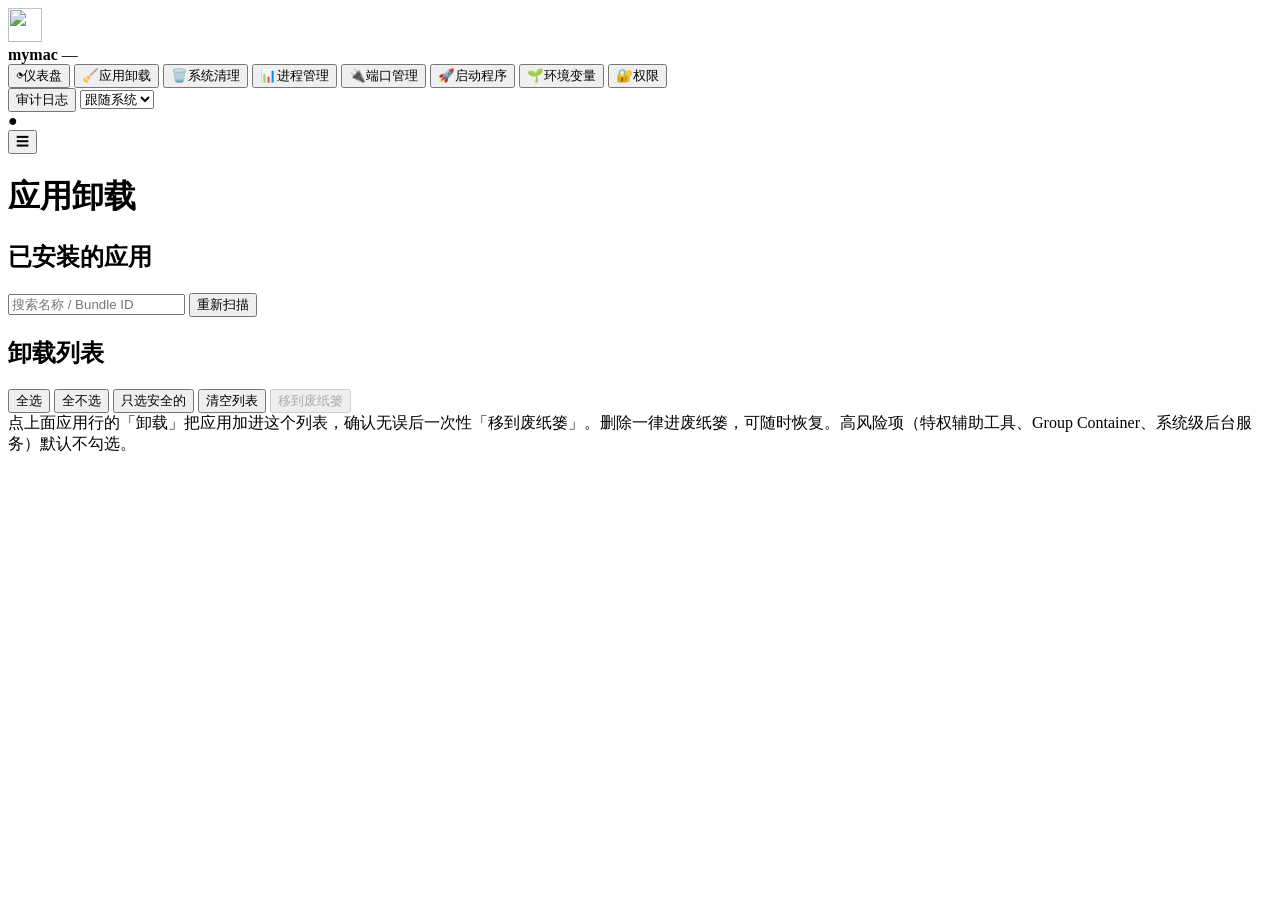
==== web/assets/index.html @ ca8392f7 "mymac: macOS 清理 / 进程 / 环境变量 / 端口管理工具 本地 Web 界面 + 菜单栏，Go 后端，只监听 127.0.0.1。  功能 - 仪表盘：CPU / 内存 / 磁盘 / " ====
<!DOCTYPE html>
<html lang="zh-CN">
<head>
<meta charset="utf-8">
<meta name="viewport" content="width=device-width, initial-scale=1, viewport-fit=cover">
<title>mymac</title>
<link rel="icon" href="/static/favicon.ico" sizes="16x16 32x32 48x48">
<link rel="icon" href="/static/favicon.svg" type="image/svg+xml">
<link rel="apple-touch-icon" href="/static/apple-touch-icon.png">
<link rel="stylesheet" href="/static/style.css">
<meta name="color-scheme" content="light dark">
<meta name="apple-mobile-web-app-capable" content="yes">
<meta name="apple-mobile-web-app-status-bar-style" content="black-translucent">
</head>
<body>
<div class="app">

  <aside class="sidebar glass" id="sidebar">
    <div class="brand">
      <img class="brand-icon" src="/static/favicon.svg" alt="" width="34" height="34">
      <div class="brand-text">
        <strong>mymac</strong>
        <span id="brand-version">—</span>
      </div>
    </div>

    <nav class="nav" id="nav">
      <button class="nav-item" data-view="dash">
        <span class="nav-ico">◔</span><span class="nav-label">仪表盘</span>
      </button>
      <button class="nav-item" data-view="apps">
        <span class="nav-ico">🧹</span><span class="nav-label">应用卸载</span>
      </button>
      <button class="nav-item" data-view="clean">
        <span class="nav-ico">🗑️</span><span class="nav-label">系统清理</span>
      </button>
      <button class="nav-item" data-view="procs">
        <span class="nav-ico">📊</span><span class="nav-label">进程管理</span>
      </button>
      <button class="nav-item" data-view="ports">
        <span class="nav-ico">🔌</span><span class="nav-label">端口管理</span>
      </button>
      <button class="nav-item" data-view="login">
        <span class="nav-ico">🚀</span><span class="nav-label">启动程序</span>
      </button>
      <button class="nav-item" data-view="env">
        <span class="nav-ico">🌱</span><span class="nav-label">环境变量</span>
      </button>
      <button class="nav-item" data-view="perm">
        <span class="nav-ico">🔐</span><span class="nav-label">权限</span>
      </button>
    </nav>

    <div class="sidebar-foot">
      <button class="ghost-btn" id="btn-audit">审计日志</button>
      <select class="theme-select" id="theme-select" title="外观">
        <option value="system">跟随系统</option>
        <option value="light">浅色</option>
        <option value="dark">深色</option>
      </select>
      <div class="status-dot" id="conn-status" title="连接状态">●</div>
    </div>
  </aside>

  <main class="main">
    <header class="topbar glass">
      <button class="icon-btn only-mobile" id="btn-menu" aria-label="菜单">☰</button>
      <h1 id="view-title">应用卸载</h1>
      <div class="topbar-actions" id="view-actions"></div>
    </header>

    <section class="view" id="view-dash" hidden>
      <div class="cards gauges" id="dash-gauges"></div>
      <div class="panel glass">
        <div class="panel-head">
          <h2>系统概况</h2>
          <div class="panel-tools">
            <button class="btn" id="dash-refresh">刷新</button>
          </div>
        </div>
        <div class="table-wrap"><table class="table" id="dash-table"></table></div>
      </div>
    </section>

    <section class="view" id="view-ports" hidden>
      <div class="cards" id="ports-summary"></div>
      <div class="panel glass">
        <div class="panel-head">
          <h2>端口占用</h2>
          <div class="panel-tools">
            <input class="input" id="ports-search" type="search" placeholder="搜索进程 / 端口 / 用户" autocomplete="off">
            <select class="input" id="ports-filter">
              <option value="listen">仅监听端口</option>
              <option value="all">全部连接</option>
              <option value="heavy">高占用进程</option>
            </select>
            <label class="tag mute"><input type="checkbox" id="ports-system"> 显示系统服务</label>
            <button class="btn" id="ports-rules">规则</button>
          </div>
        </div>
        <div class="hint">系统服务默认隐藏。「停止 / 强杀 / 重启」都要求携带进程创建时间，PID 被复用时会拒绝操作。</div>
        <div class="table-wrap"><table class="table" id="ports-table"></table></div>
      </div>
    </section>

    <section class="view" id="view-login" hidden>
      <div class="cards" id="login-summary"></div>
      <div class="panel glass">
        <div class="panel-head">
          <h2>启动程序</h2>
          <div class="panel-tools">
            <input class="input" id="login-search" type="search" placeholder="搜索名称 / 程序" autocomplete="off">
            <label class="tag mute"><input type="checkbox" id="login-system"> 显示系统项</label>
            <button class="btn" id="login-refresh">刷新</button>
          </div>
        </div>
        <div class="hint">「禁用 / 启用」通过 <code>launchctl</code> 立即生效，但下次登录会恢复；删除 LaunchAgent 则会真正移除它（移入废纸篓，可恢复）。</div>
        <div class="table-wrap"><table class="table" id="login-table"></table></div>
      </div>
    </section>

    <section class="view" id="view-apps">
      <div class="cards" id="apps-summary"></div>
      <div class="panel glass">
        <div class="panel-head">
          <h2>已安装的应用</h2>
          <div class="panel-tools">
            <input class="input" id="apps-search" type="search" placeholder="搜索名称 / Bundle ID" autocomplete="off">
            <button class="btn" id="apps-rescan">重新扫描</button>
          </div>
        </div>
        <div class="table-wrap"><table class="table" id="apps-table"></table></div>
      </div>
      <div class="panel glass" id="apps-uninstall">
        <div class="panel-head">
          <h2>卸载列表</h2>
          <div class="panel-tools">
            <button class="btn tiny" id="un-check-all">全选</button>
            <button class="btn tiny" id="un-select-all">全不选</button>
            <button class="btn tiny" id="un-select-safe">只选安全的</button>
            <button class="btn tiny" id="un-clear">清空列表</button>
            <button class="btn danger" id="un-trash" disabled>移到废纸篓</button>
          </div>
        </div>
        <div class="hint">点上面应用行的「卸载」把应用加进这个列表，确认无误后一次性「移到废纸篓」。删除一律进废纸篓，可随时恢复。高风险项（特权辅助工具、Group Container、系统级后台服务）默认不勾选。</div>
        <div id="un-body"></div>
      </div>
    </section>

    <section class="view" id="view-clean" hidden>
      <div class="cards" id="clean-summary"></div>
      <div class="panel glass">
        <div class="panel-head">
          <h2>可清理项</h2>
          <div class="panel-tools">
            <button class="btn" id="clean-scan">扫描</button>
            <button class="btn primary" id="clean-execute" disabled>移到废纸篓</button>
          </div>
        </div>
        <div class="tabs" id="clean-tabs">
          <button class="tab active" data-mode="cache">缓存 / 日志</button>
          <button class="tab" data-mode="large">大文件</button>
          <button class="tab" data-mode="dup">重复文件</button>
        </div>
        <div class="hint" id="clean-hint">扫描需要遍历缓存目录并统计实际占用（按 APFS 已分配空间计算，不含克隆），首次可能需要几秒。删除一律移入废纸篓，可随时恢复。</div>
        <div class="table-wrap"><table class="table" id="clean-table"></table></div>
      </div>
    </section>

    <section class="view" id="view-procs" hidden>
      <div class="cards" id="procs-overview"></div>
      <div class="panel glass">
        <div class="panel-head">
          <h2>进程</h2>
          <div class="panel-tools">
            <input class="input" id="procs-search" type="search" placeholder="搜索进程 / PID / 用户" autocomplete="off">
            <select class="input" id="procs-interval">
              <option value="1000">1 秒</option>
              <option value="2000" selected>2 秒</option>
              <option value="5000">5 秒</option>
            </select>
            <button class="btn" id="procs-pause">暂停</button>
            <button class="btn" id="procs-snapshot">导出快照</button>
          </div>
        </div>
        <div class="table-wrap scroll-60"><table class="table" id="procs-table"></table></div>
      </div>
    </section>

    <section class="view" id="view-env" hidden>
      <div class="panel glass">
        <div class="panel-head">
          <h2>环境变量</h2>
          <div class="panel-tools">
            <button class="btn" id="env-add">新增</button>
            <button class="btn" id="env-import">导入</button>
            <button class="btn" id="env-export">导出</button>
            <button class="btn" id="env-path">PATH 编辑器</button>
            <button class="btn" id="env-agent">登录代理</button>
            <button class="btn" id="env-backups">备份</button>
          </div>
        </div>
        <div class="hint" id="env-hint"></div>

        <details class="explain" id="env-explain">
          <summary>环境变量是怎么回事？看这里</summary>
          <div class="explain-body">
            <p class="lead">macOS 上的环境变量其实有<b>三层</b>，mymac 只能改其中两层。
              所以「保存后立刻生效」这句话，有前提条件。</p>

            <div class="layer">
              <div class="layer-head"><span class="tag ok">能改</span> 第 ① 层 · Shell</div>
              <div class="layer-body">
                <p><b>管什么：</b>之后新开的终端。</p>
                <p><b>怎么做的：</b>mymac 把变量写进 <code>~/.config/mymac/env.sh</code>，
                   再在 <code>~/.zshenv</code> 里加一段标记块去引用它：</p>
                <pre># &gt;&gt;&gt; mymac env &gt;&gt;&gt;
[ -f "$HOME/.config/mymac/env.sh" ] &amp;&amp; . "$HOME/.config/mymac/env.sh"
# &lt;&lt;&lt; mymac env &lt;&lt;&lt;</pre>
                <p><b>用 .zshenv 而不是 .zshrc：</b>zsh 启动时 <code>.zshenv</code> 最先读，
                   所以非交互 shell、脚本、IDE 内置终端都能读到。</p>
                <p class="warn-line">⚠️ <b>已经打开的终端不会变。</b>
                   在那个终端里执行 <code>source ~/.config/mymac/env.sh</code> 即可。</p>
              </div>
            </div>

            <div class="layer">
              <div class="layer-head"><span class="tag ok">能改</span> 第 ② 层 · launchd</div>
              <div class="layer-body">
                <p><b>管什么：</b>之后<b>新启动</b>的图形界面程序——
                   从 Dock 启动的 Xcode、IDEA、VS Code、微信等。终端程序不算，
                   它们走第 ① 层。</p>
                <p><b>怎么做的：</b><code>launchctl setenv KEY VALUE</code>。
                   写完之后 mymac 会用 <code>launchctl getenv</code> <b>读回来核对</b>，
                   对不上会如实告诉你，而不是假装成功。</p>
                <p class="warn-line">⚠️ <b>已经在运行的程序不会变</b>，只能重启它。
                   表格里会标出「N 个应用需重启」。</p>
                <p class="warn-line">⚠️ <b>重启电脑后这层会丢失</b>（launchd 的变量不持久）。
                   所以有「登录代理」：它在每次登录时把变量重新写一遍。</p>
              </div>
            </div>

            <div class="layer">
              <div class="layer-head"><span class="tag bad">改不了</span> 第 ③ 层 · 已运行的进程</div>
              <div class="layer-body">
                <p>已经在跑的进程，它的启动环境在进程创建时就固定了，
                   外部改不了。这是操作系统的限制，不是 mymac 的 bug。</p>
                <p>唯一的办法是让程序自己重读（<code>source</code>）或者把它重启。</p>
              </div>
            </div>

            <div class="layer">
              <div class="layer-head"><span class="tag info">只读</span> 下面四个标签页是什么</div>
              <div class="layer-body">
                <table class="table kv-table">
                  <tr><td><b>mymac 管理</b></td><td>你在这里增删改的变量，改完立刻按上面两层生效。</td></tr>
                  <tr><td><b>launchd 环境</b></td><td>当前 launchd 里实际有的变量（只读）。别人（比如别的工具）设的也在里面。</td></tr>
                  <tr><td><b>Shell 配置</b></td><td>你的 <code>.zshenv</code>、<code>.zprofile</code>、<code>.zshrc</code> 里写的 <code>export</code>（只读）。mymac 不改这些文件，只加自己那一段标记块。</td></tr>
                  <tr><td><b>当前进程</b></td><td>mymac 自己启动时拿到的环境（只读），用来对照参考。</td></tr>
                </table>
                <p class="lead">如果同一个变量在多处出现，「冲突」标记会告诉你<b>谁会覆盖谁</b>。</p>
              </div>
            </div>

            <div class="layer">
              <div class="layer-head"><span class="tag mute">其它按钮</span></div>
              <div class="layer-body">
                <table class="table kv-table">
                  <tr><td><b>PATH 编辑器</b></td><td>只加片段，不整体覆盖。写成
                    <code>export PATH='片段':"$PATH"</code> 这种动态形式，你以后再改 PATH 也不会被写死。</td></tr>
                  <tr><td><b>登录代理</b></td><td>登录时把变量重新写进 launchd，解决「重启后丢失」。</td></tr>
                  <tr><td><b>备份</b></td><td>每次改 <code>.zshenv</code> 前自动备份，可一键恢复。</td></tr>
                  <tr><td><b>导入 / 导出</b></td><td>JSON 或 <code>.env</code> 格式；导入前会先显示差异让你确认。</td></tr>
                </table>
              </div>
            </div>
          </div>
        </details>

        <div class="tabs" id="env-tabs">
          <button class="tab active" data-src="managed">mymac 管理</button>
          <button class="tab" data-src="launchd">launchd 环境</button>
          <button class="tab" data-src="shellFiles">Shell 配置</button>
          <button class="tab" data-src="self">当前进程</button>
        </div>
        <div class="table-wrap"><table class="table" id="env-table"></table></div>
      </div>
    </section>

    <section class="view" id="view-perm" hidden>
      <div class="panel glass">
        <div class="panel-head">
          <h2>权限状态</h2>
          <div class="panel-tools"><button class="btn" id="perm-refresh">重新检测</button></div>
        </div>
        <div id="perm-list" class="perm-list"></div>
      </div>
      <div class="panel glass">
        <div class="panel-head"><h2>最近操作审计</h2></div>
        <div class="table-wrap scroll-40"><table class="table" id="audit-table"></table></div>
      </div>
    </section>
  </main>
</div>

<div class="modal-backdrop" id="modal" hidden>
  <div class="modal glass" role="dialog" aria-modal="true">
    <h3 id="modal-title">确认</h3>
    <div id="modal-body" class="modal-body"></div>
    <div class="modal-foot">
      <button class="btn" id="modal-cancel">取消</button>
      <button class="btn primary" id="modal-ok">确定</button>
    </div>
  </div>
</div>

<div class="toasts" id="toasts"></div>

<div class="drawer-backdrop" id="drawer-backdrop" hidden></div>
<aside class="drawer glass" id="drawer" hidden aria-label="详情">
  <div class="drawer-head">
    <h2 id="drawer-title">详情</h2>
    <button class="icon-btn" id="drawer-close" aria-label="关闭">✕</button>
  </div>
  <div class="drawer-body" id="drawer-body"></div>
</aside>

<script src="/static/ui.js"></script>
<script src="/static/views.js"></script>
<script src="/static/app.js"></script>
</body>
</html>
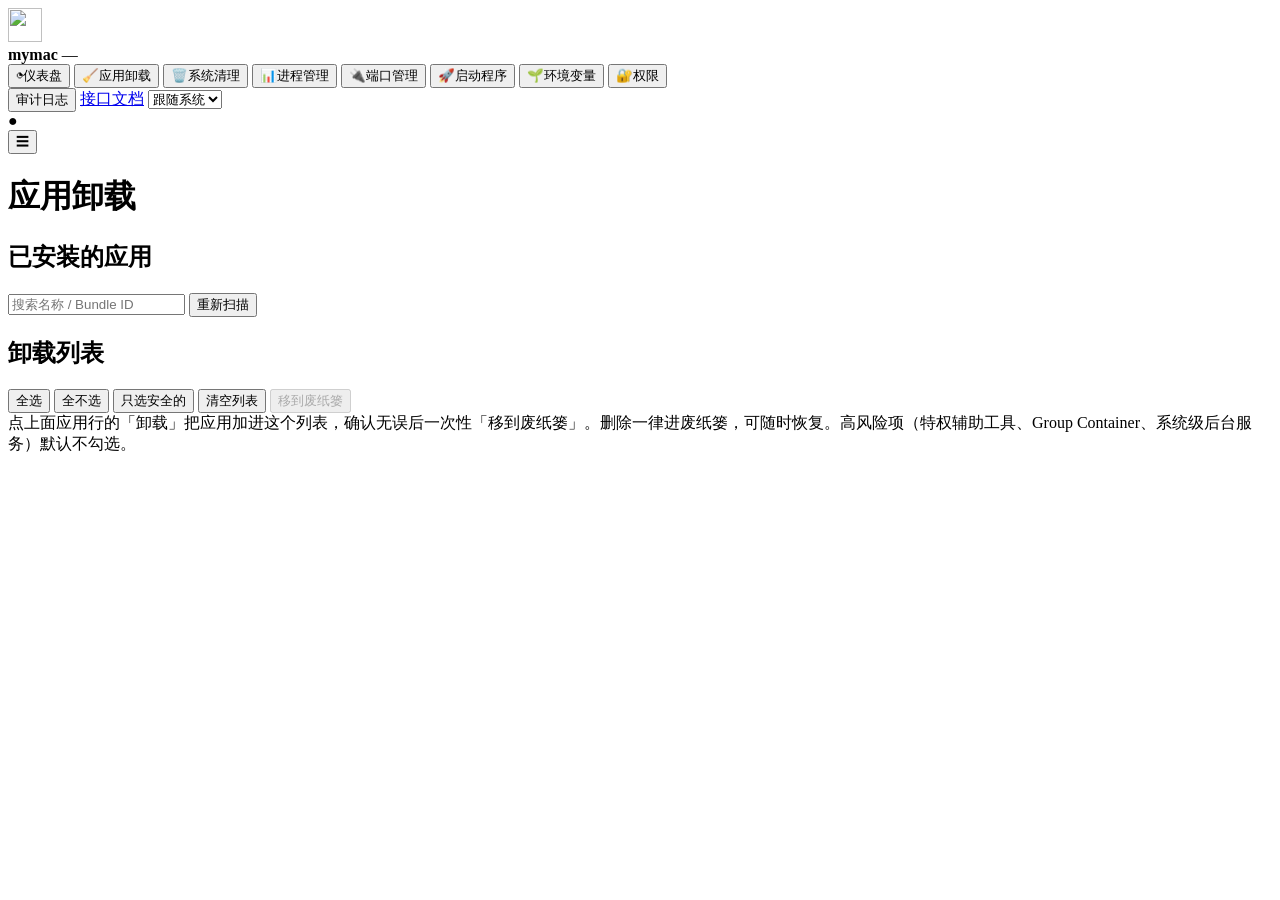
==== commit 5dcc3853: "加：HTTP 接口的 OpenAPI 描述 接口有 50 多个，路由散在 server.go 和各个 api_*.go 里，想知道有哪些参数、 返回什么字段只能去翻代码。现在有一份 OpenAPI 3" ====
--- a/web/assets/index.html
+++ b/web/assets/index.html
@@ -53,6 +53,7 @@
 
     <div class="sidebar-foot">
       <button class="ghost-btn" id="btn-audit">审计日志</button>
+      <a class="ghost-btn" id="btn-docs" href="/api/docs" target="_blank" rel="noopener">接口文档</a>
       <select class="theme-select" id="theme-select" title="外观">
         <option value="system">跟随系统</option>
         <option value="light">浅色</option>
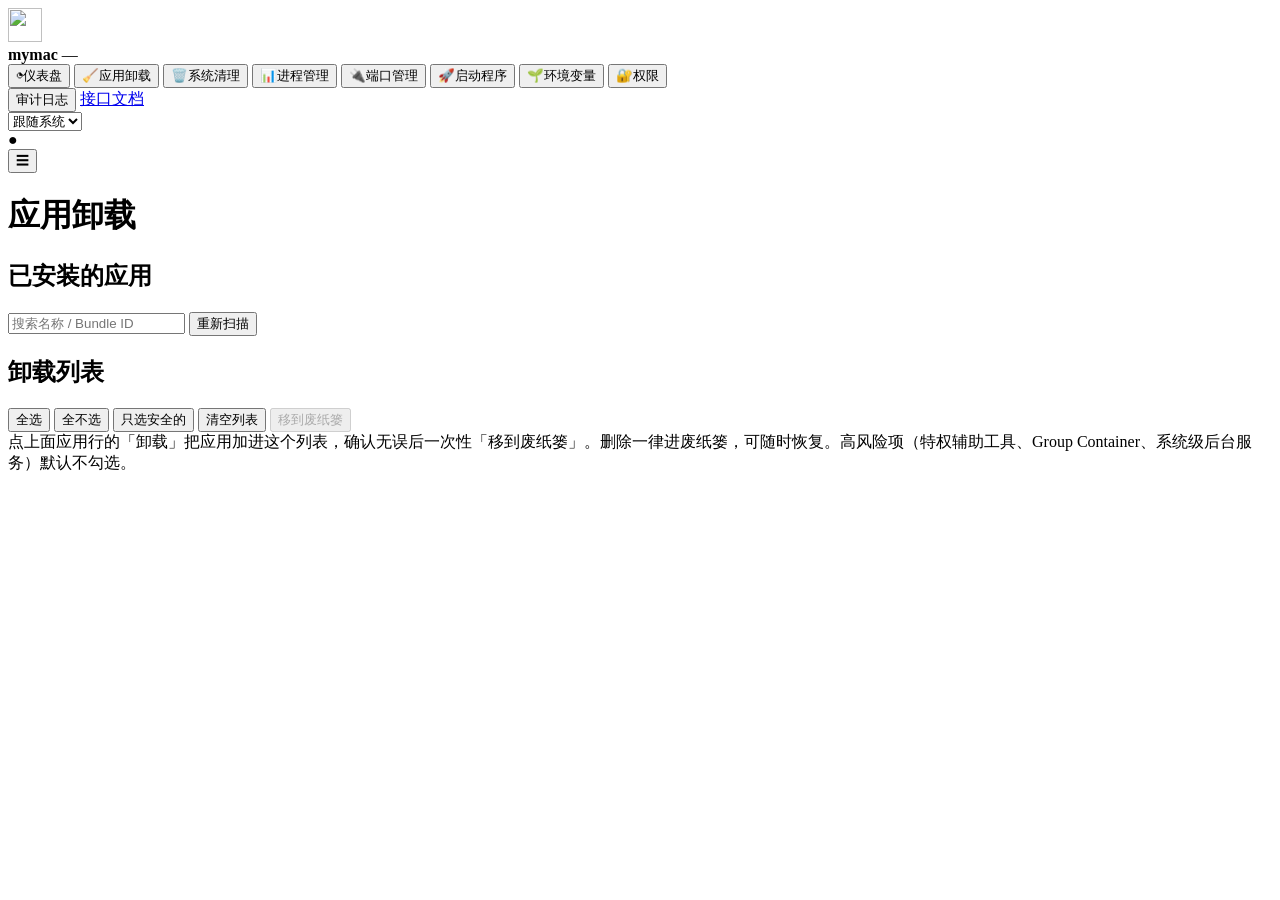
==== commit 79e5b2d2: "修：连接状态灯一会儿红一会儿绿 左下角的连接状态灯会来回跳。用 headless Chrome + CDP 实测，机制是这样的：      15.0s  --- 标签页切到后台 ---     15." ====
--- a/web/assets/index.html
+++ b/web/assets/index.html
@@ -52,14 +52,18 @@
     </nav>
 
     <div class="sidebar-foot">
-      <button class="ghost-btn" id="btn-audit">审计日志</button>
-      <a class="ghost-btn" id="btn-docs" href="/api/docs" target="_blank" rel="noopener">接口文档</a>
-      <select class="theme-select" id="theme-select" title="外观">
-        <option value="system">跟随系统</option>
-        <option value="light">浅色</option>
-        <option value="dark">深色</option>
-      </select>
-      <div class="status-dot" id="conn-status" title="连接状态">●</div>
+      <div class="foot-links">
+        <button class="ghost-btn" id="btn-audit">审计日志</button>
+        <a class="ghost-btn" id="btn-docs" href="/api/docs" target="_blank" rel="noopener">接口文档</a>
+      </div>
+      <div class="foot-right">
+        <select class="theme-select" id="theme-select" title="外观">
+          <option value="system">跟随系统</option>
+          <option value="light">浅色</option>
+          <option value="dark">深色</option>
+        </select>
+        <div class="status-dot" id="conn-status" title="连接状态">●</div>
+      </div>
     </div>
   </aside>
 
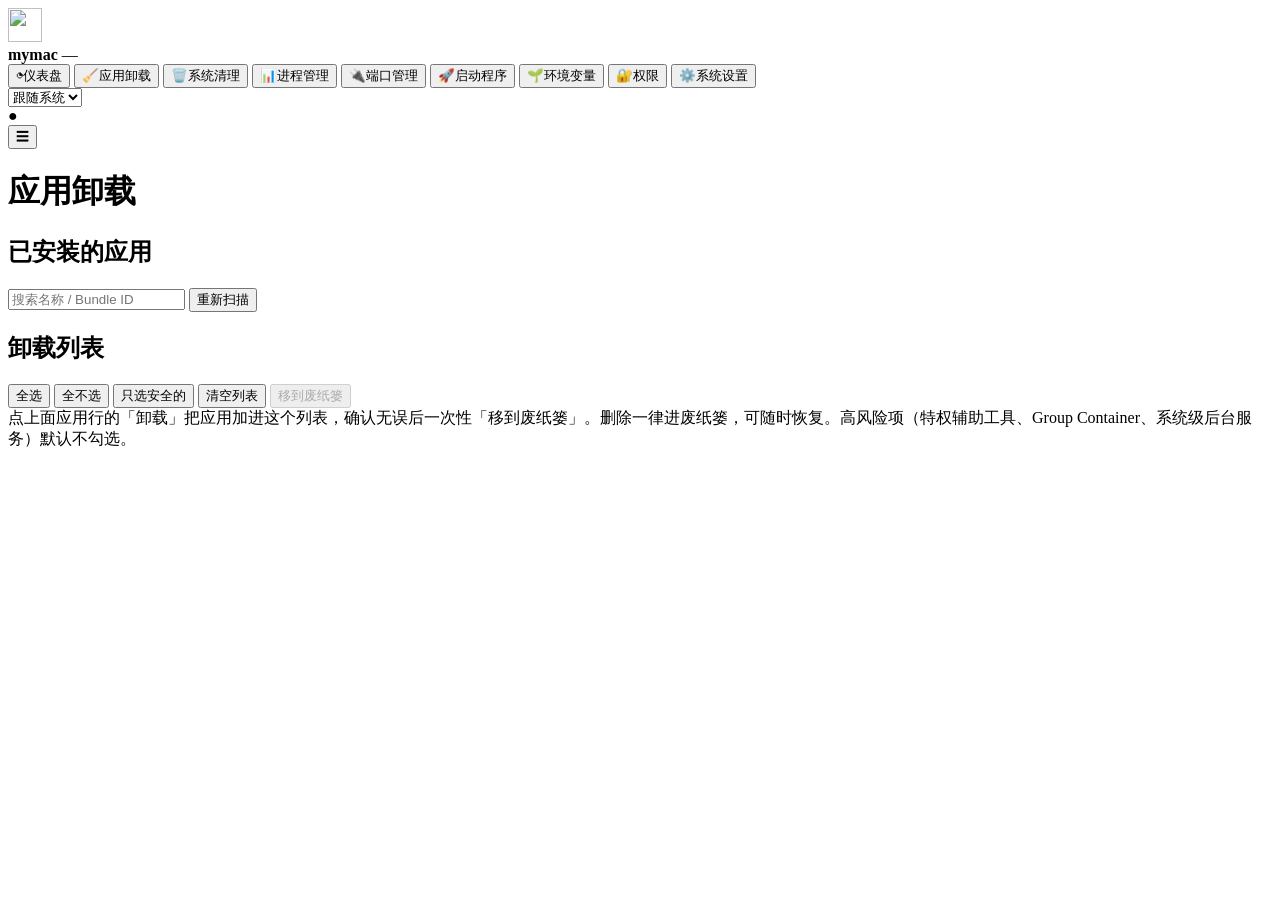
==== commit 0c253a94: "加：系统设置、大模型可配；修：应用卸载一直转圈 一、大模型改成自己配  上一版 AI 走的是本机的 claude CLI，用着不踏实。现在：  - 新增 `internal/settings`（`~/" ====
--- a/web/assets/index.html
+++ b/web/assets/index.html
@@ -49,12 +49,13 @@
       <button class="nav-item" data-view="perm">
         <span class="nav-ico">🔐</span><span class="nav-label">权限</span>
       </button>
+      <button class="nav-item" data-view="settings">
+        <span class="nav-ico">⚙️</span><span class="nav-label">系统设置</span>
+      </button>
     </nav>
 
     <div class="sidebar-foot">
       <div class="foot-links">
-        <button class="ghost-btn" id="btn-audit">审计日志</button>
-        <a class="ghost-btn" id="btn-docs" href="/api/docs" target="_blank" rel="noopener">接口文档</a>
       </div>
       <div class="foot-right">
         <select class="theme-select" id="theme-select" title="外观">
@@ -84,6 +85,43 @@
           </div>
         </div>
         <div class="table-wrap"><table class="table" id="dash-table"></table></div>
+      </div>
+    </section>
+
+    <section class="view" id="view-settings" hidden>
+      <div class="panel glass">
+        <div class="panel-head">
+          <h2>系统设置</h2>
+        </div>
+        <div class="settings-grid">
+          <div class="card">
+            <h3>大模型</h3>
+            <p class="muted">AI 功能（启动项风险分析、进程说明）用的模型。
+              任何兼容 OpenAI 接口的服务都行：OpenAI、DeepSeek、Moonshot、Ollama、LM Studio……
+              密钥只存在本机，mymac 不会把它发到别处。</p>
+            <label for="set-baseurl">接口地址</label>
+            <input class="input" id="set-baseurl" placeholder="https://api.openai.com/v1" autocomplete="off">
+            <label for="set-apikey">API Key</label>
+            <input class="input" id="set-apikey" type="password" placeholder="留空表示保持原样" autocomplete="off">
+            <label for="set-model">模型</label>
+            <input class="input" id="set-model" placeholder="gpt-4o-mini" autocomplete="off">
+            <div class="settings-row">
+              <button class="btn primary" id="set-save">保存</button>
+              <button class="btn" id="set-test">测试连接</button>
+              <span class="muted" id="set-status"></span>
+            </div>
+          </div>
+          <div class="card">
+            <h3>接口文档</h3>
+            <p class="muted">接口文档是一扇通向 API 的门：上面列着所有接口，还能直接发请求。
+              用不到的时候可以关掉，接口本身不受影响。</p>
+            <div class="settings-row">
+              <a class="doc-link" id="set-docs-link" href="/api/docs" target="_blank" rel="noopener">http://127.0.0.1:8888/api/docs/</a>
+              <button class="btn" id="set-docs-toggle">禁用</button>
+            </div>
+            <p class="muted" id="set-docs-state"></p>
+          </div>
+        </div>
       </div>
     </section>
 
@@ -116,10 +154,11 @@
           <div class="panel-tools">
             <input class="input" id="login-search" type="search" placeholder="搜索名称 / 程序" autocomplete="off">
             <label class="tag mute"><input type="checkbox" id="login-system"> 显示系统项</label>
+            <button class="btn" id="login-analyze" title="让 AI 评估每个启动项的风险">AI 风险分析</button>
             <button class="btn" id="login-refresh">刷新</button>
           </div>
         </div>
-        <div class="hint">「禁用 / 启用」通过 <code>launchctl</code> 立即生效，但下次登录会恢复；删除 LaunchAgent 则会真正移除它（移入废纸篓，可恢复）。</div>
+        <div class="hint">「禁用 / 启用」通过 <code>launchctl</code> 立即生效：正在运行的进程不会停，但登录后不再启动，这个标记重启后依然有效。删除 LaunchAgent 则是真正移除它（移入废纸篓，可恢复）。</div>
         <div class="table-wrap"><table class="table" id="login-table"></table></div>
       </div>
     </section>
@@ -179,15 +218,26 @@
           <h2>进程</h2>
           <div class="panel-tools">
             <input class="input" id="procs-search" type="search" placeholder="搜索进程 / PID / 用户" autocomplete="off">
+            <select class="input" id="procs-state">
+              <option value="">全部状态</option>
+              <option value="running">运行中</option>
+              <option value="sleeping">休眠</option>
+              <option value="stopped">已停止</option>
+              <option value="zombie">僵尸</option>
+            </select>
+            <input class="input" id="procs-runtime" type="number" min="0" step="1" placeholder="运行 &gt; 分钟" title="只显示运行超过这个数的进程，120 就是 2 小时" style="width:118px">
             <select class="input" id="procs-interval">
+              <option value="0" selected>不刷新</option>
               <option value="1000">1 秒</option>
-              <option value="2000" selected>2 秒</option>
+              <option value="2000">2 秒</option>
               <option value="5000">5 秒</option>
             </select>
-            <button class="btn" id="procs-pause">暂停</button>
+            <button class="btn" id="procs-refresh" title="重新读一次进程表">刷新</button>
+            <button class="btn" id="procs-analyze" title="让 AI 说明这些进程是干什么的">AI 分析</button>
             <button class="btn" id="procs-snapshot">导出快照</button>
           </div>
         </div>
+        <div class="hint">名称前面的点是<b>进程树的层级</b>：点越多，它离根进程越远。表格默认不刷新，选了刷新间隔才会自己更新。</div>
         <div class="table-wrap scroll-60"><table class="table" id="procs-table"></table></div>
       </div>
     </section>
@@ -197,6 +247,7 @@
         <div class="panel-head">
           <h2>环境变量</h2>
           <div class="panel-tools">
+            <input class="input" id="env-search" type="search" placeholder="搜索名称或值" autocomplete="off">
             <button class="btn" id="env-add">新增</button>
             <button class="btn" id="env-import">导入</button>
             <button class="btn" id="env-export">导出</button>
@@ -332,6 +383,7 @@
 
 <script src="/static/ui.js"></script>
 <script src="/static/views.js"></script>
+<script src="/static/settings.js"></script>
 <script src="/static/app.js"></script>
 </body>
 </html>
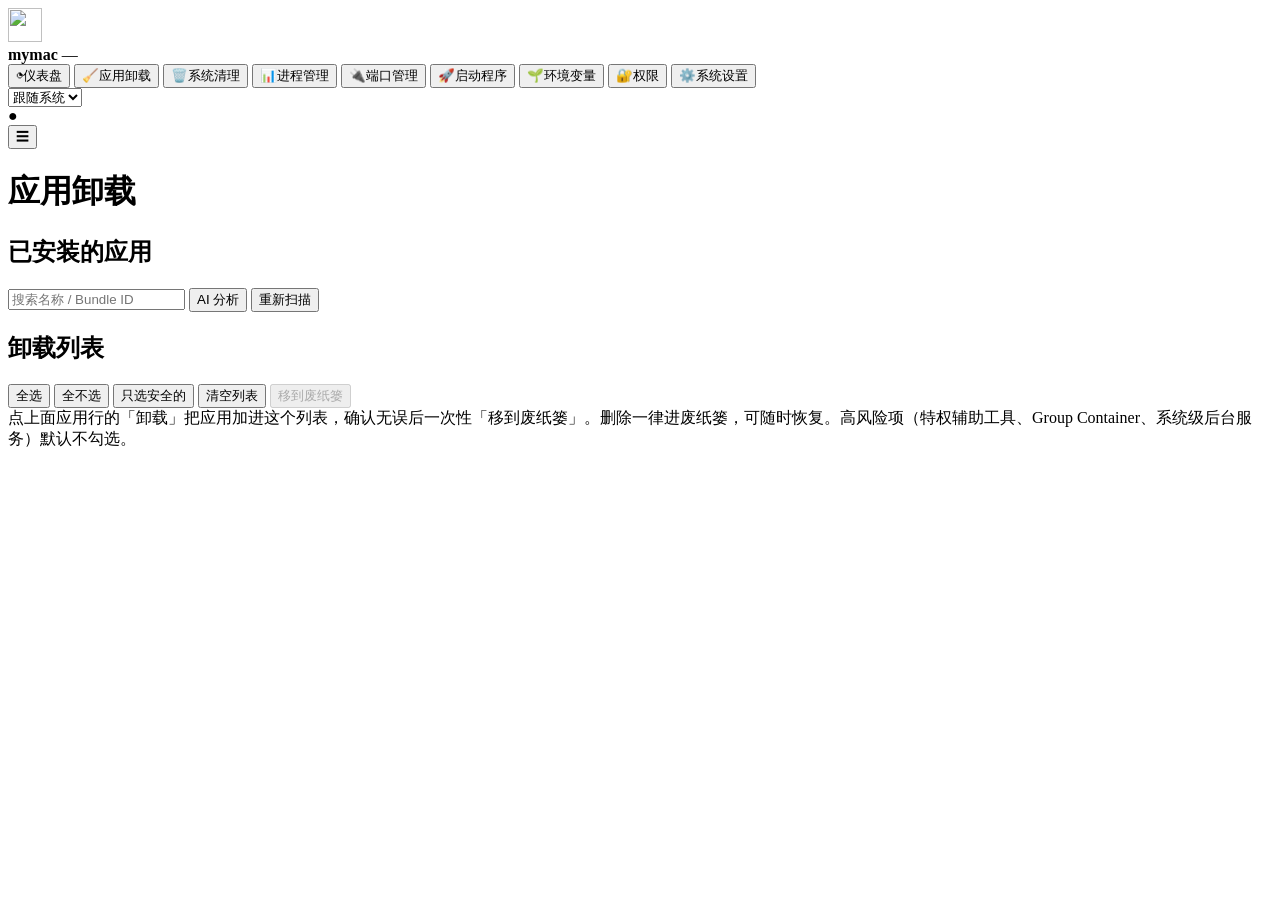
==== commit d7281699: "加：每页都能 AI 分析，结论存在本机 **七页都有 AI 分析**：仪表盘、应用卸载、系统清理、进程管理、端口管理、 启动程序、环境变量。点「AI 分析」会问一个模式：  - **利用缓存**：只把" ====
--- a/web/assets/index.html
+++ b/web/assets/index.html
@@ -77,10 +77,12 @@
 
     <section class="view" id="view-dash" hidden>
       <div class="cards gauges" id="dash-gauges"></div>
+      <div id="dash-ai-hint"></div>
       <div class="panel glass">
         <div class="panel-head">
           <h2>系统概况</h2>
           <div class="panel-tools">
+            <button class="btn" id="dash-ai" title="让 AI 看看这台机器有什么问题">AI 分析</button>
             <button class="btn" id="dash-refresh">刷新</button>
           </div>
         </div>
@@ -132,6 +134,7 @@
           <h2>端口占用</h2>
           <div class="panel-tools">
             <input class="input" id="ports-search" type="search" placeholder="搜索进程 / 端口 / 用户" autocomplete="off">
+            <button class="btn" id="ports-ai" title="让 AI 判断这些端口占用正不正常">AI 分析</button>
             <select class="input" id="ports-filter">
               <option value="listen">仅监听端口</option>
               <option value="all">全部连接</option>
@@ -154,7 +157,7 @@
           <div class="panel-tools">
             <input class="input" id="login-search" type="search" placeholder="搜索名称 / 程序" autocomplete="off">
             <label class="tag mute"><input type="checkbox" id="login-system"> 显示系统项</label>
-            <button class="btn" id="login-analyze" title="让 AI 评估每个启动项的风险">AI 风险分析</button>
+            <button class="btn" id="login-analyze" title="让 AI 评估每个启动项的风险">AI 分析</button>
             <button class="btn" id="login-refresh">刷新</button>
           </div>
         </div>
@@ -170,6 +173,7 @@
           <h2>已安装的应用</h2>
           <div class="panel-tools">
             <input class="input" id="apps-search" type="search" placeholder="搜索名称 / Bundle ID" autocomplete="off">
+            <button class="btn" id="apps-ai">AI 分析</button>
             <button class="btn" id="apps-rescan">重新扫描</button>
           </div>
         </div>
@@ -197,6 +201,7 @@
         <div class="panel-head">
           <h2>可清理项</h2>
           <div class="panel-tools">
+            <button class="btn" id="clean-ai" title="让 AI 判断哪些可以放心删">AI 分析</button>
             <button class="btn" id="clean-scan">扫描</button>
             <button class="btn primary" id="clean-execute" disabled>移到废纸篓</button>
           </div>
@@ -248,6 +253,7 @@
           <h2>环境变量</h2>
           <div class="panel-tools">
             <input class="input" id="env-search" type="search" placeholder="搜索名称或值" autocomplete="off">
+            <button class="btn" id="env-ai" title="让 AI 检查这些环境变量">AI 分析</button>
             <button class="btn" id="env-add">新增</button>
             <button class="btn" id="env-import">导入</button>
             <button class="btn" id="env-export">导出</button>
@@ -384,6 +390,7 @@
 <script src="/static/ui.js"></script>
 <script src="/static/views.js"></script>
 <script src="/static/settings.js"></script>
+<script src="/static/ai.js"></script>
 <script src="/static/app.js"></script>
 </body>
 </html>
